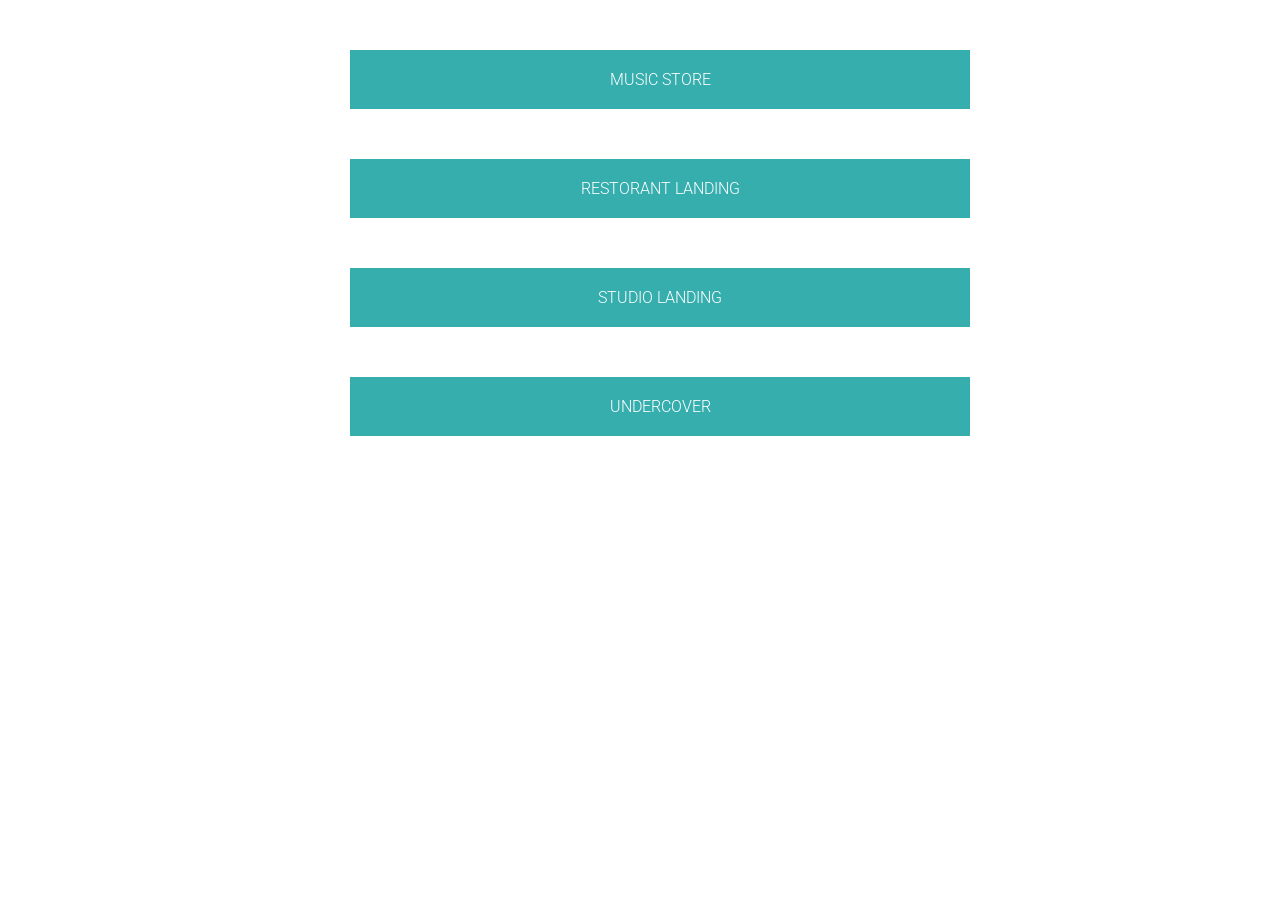
==== index.html @ 2c8d88ea "add new files" ====
<!DOCTYPE html>
<html lang="en">
<head>
    <meta charset="UTF-8">
    <meta name="viewport" content="width=device-width, initial-scale=1">
    <title>some of my jobs</title>
    <link rel="preconnect" href="https://fonts.gstatic.com">
<link href="https://fonts.googleapis.com/css2?family=Roboto&display=swap" rel="stylesheet">
    <link rel="stylesheet" href="css/style.css">
</head>

<body>
    <ul>
        <li><a href="music-store/index.html">music store</a></li>
        <li><a href="voila/index.html"> restorant landing</a></li>
        <li><a href="web/index.html">studio landing</a></li>
        <li><a href="undercover/index.html">undercover</a></li>
    </ul>
</body>

</html>
---- css/style.css ----
ul{max-width:900px;margin:0 auto}ul li{margin:50px auto;list-style:none;padding:20px 40px;width:60%;text-align:center;transition:all 0.4s;background-color:#36aeae}ul li:hover{background-color:#288484}ul li a{font-family:'Roboto', sans-serif;font-size:16px;font-weight:300;text-transform:uppercase;text-decoration:none;text-align:center;color:#fff;padding:20px 10px;width:100%}
/*# sourceMappingURL=style.css.map */
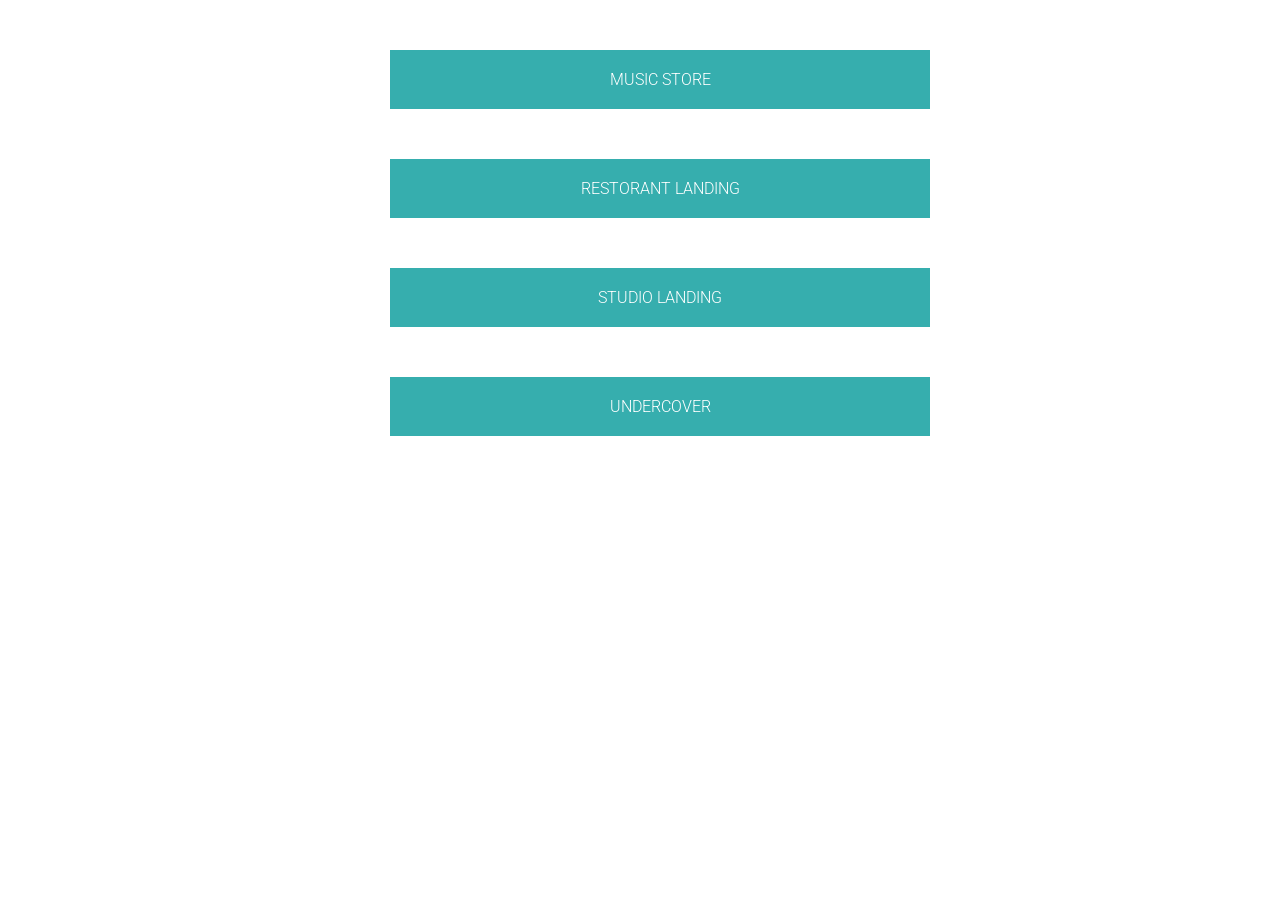
==== commit 303bd44b: "remove some bugs" ====
--- a/index.html
+++ b/index.html
@@ -17,5 +17,4 @@
         <li><a href="undercover/index.html">undercover</a></li>
     </ul>
 </body>
-
 </html>
--- a/css/style.css
+++ b/css/style.css
@@ -1,2 +1,2 @@
-ul{max-width:900px;margin:0 auto}ul li{margin:50px auto;list-style:none;padding:20px 40px;width:60%;text-align:center;transition:all 0.4s;background-color:#36aeae}ul li:hover{background-color:#288484}ul li a{font-family:'Roboto', sans-serif;font-size:16px;font-weight:300;text-transform:uppercase;text-decoration:none;text-align:center;color:#fff;padding:20px 10px;width:100%}
+ul{max-width:900px;margin:0 auto}ul li{margin:50px auto;list-style:none;width:60%;text-align:center;transition:all 0.4s;background-color:#36aeae}ul li:hover{background-color:#288484}ul li a{font-family:'Roboto', sans-serif;font-size:16px;font-weight:300;text-transform:uppercase;text-decoration:none;text-align:center;color:#fff;padding:20px 0px;width:100%;display:block}
 /*# sourceMappingURL=style.css.map */
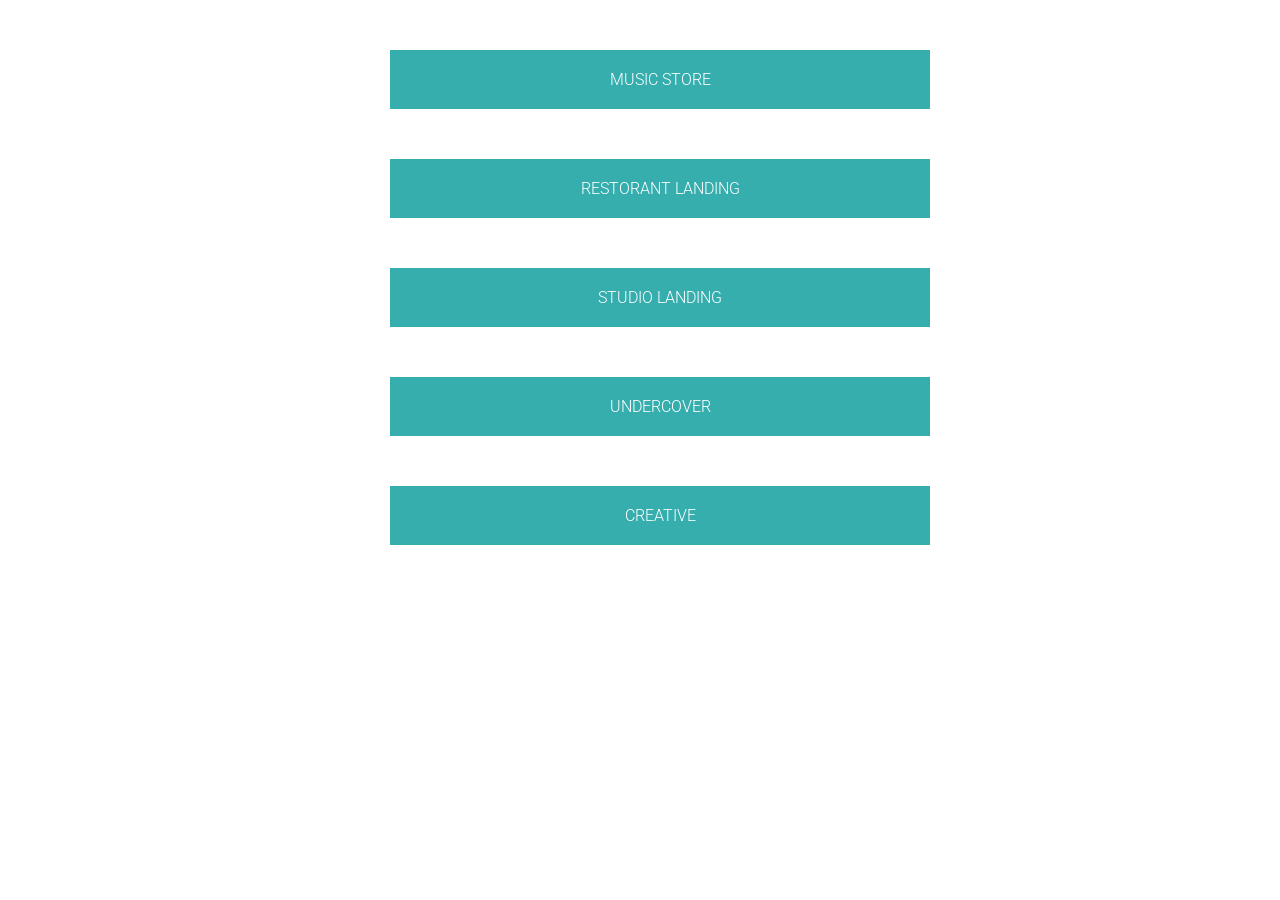
==== commit ea9c0824: "add new project creative" ====
--- a/index.html
+++ b/index.html
@@ -15,6 +15,7 @@
         <li><a href="voila/index.html"> restorant landing</a></li>
         <li><a href="web/index.html">studio landing</a></li>
         <li><a href="undercover/index.html">undercover</a></li>
+        <li><a href="creative/index.html">creative</a></li>
     </ul>
 </body>
 </html>
